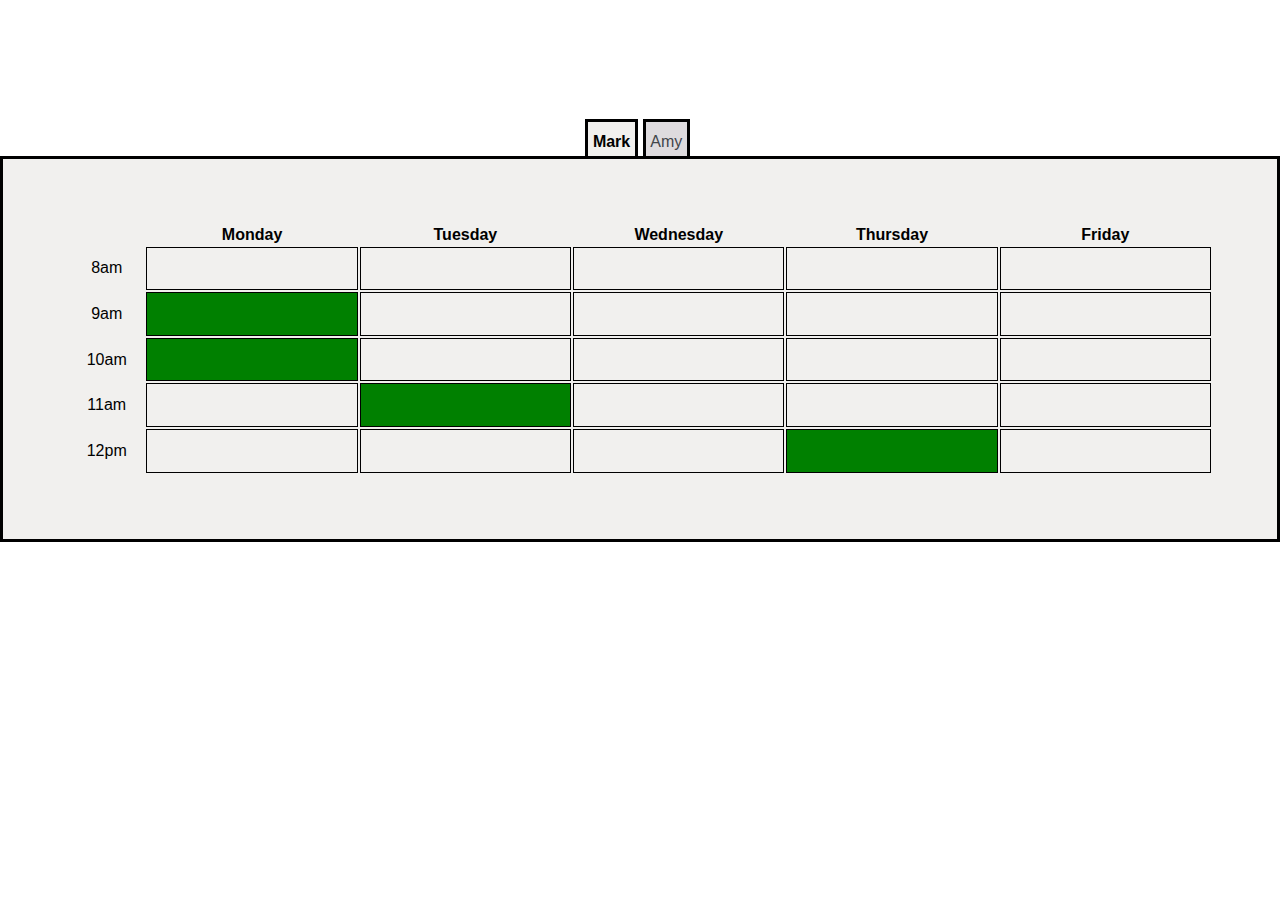
==== page2.html @ b742576a "combining Sara and my code" ====
<!DOCTYPE html>
<html>
<head>
	<title>TimeIn</title>
	<link rel="stylesheet" type="text/css" href="styling.css">
</head>
<body onload="init()">

	<ul id="tabs">
		<li><a href="#mark">Mark</a></li>
		<li><a href="#amy">Amy</a></li>
	</ul>

	<div class="tabContent" id="mark">
	<table class="calendarGrid">
		<tr id="row1">
			<th class="timelabel daylabel"></th>
			<th class="monday daylabel">Monday</th>
			<th class="tuesday daylabel">Tuesday</th>
			<th class="wednesday daylabel">Wednesday</th>
			<th class="thursday daylabel">Thursday</th>
			<th class="friday daylabel">Friday</th>
		</tr>
		<tr id="row2">
			<td class="timelabel am8">8am</td>
			<td class="monday am8"></td>
			<td class="tuesday am8"></td>
			<td class="wednesday am8"></td>
			<td class="thursday am8"></td>
			<td class="friday am8"></td>
		</tr>
		<tr id="row3">
			<td class="timelabel am9">9am</td>
			<td class="monday am9"></td>
			<td class="tuesday am9"></td>
			<td class="wednesday am9"></td>
			<td class="thursday am9"></td>
			<td class="friday am9"></td>
		</tr>
		<tr id="row4">
			<td class="timelabel am10">10am</td>
			<td class="monday am10"></td>
			<td class="tuesday am10"></td>
			<td class="wednesday am10"></td>
			<td class="thursday am10"></td>
			<td class="friday am10"></td>
		</tr>
		<tr id="row5">
			<td class="timelabel am11">11am</td>
			<td class="monday am11"></td>
			<td class="tuesday am11"></td>
			<td class="wednesday am11"></td>
			<td class="thursday am11"></td>
			<td class="friday am11"></td>
		</tr>
		<tr id="row6">
			<td class="timelabel pm12">12pm</td>
			<td class="monday pm12"></td>
			<td class="tuesday pm12"></td>
			<td class="wednesday pm12"></td>
			<td class="thursday pm12"></td>
			<td class="friday pm12"></td>
		</tr>
		<!-- <tr id="row7">
			<td id="71">pm1</td>
			<td id="72"></td>
			<td id="73"></td>
			<td id="74"></td>
			<td id="75"></td>
			<td id="76"></td>
		</tr>
		<tr id="row8">
			<td id="81">2pm</td>
			<td id="82"></td>
			<td id="83"></td>
			<td id="84"></td>
			<td id="85"></td>
			<td id="86"></td>
		</tr>
		<tr id="row9">
			<td id="91">3pm</td>
			<td id="92"></td>
			<td id="93"></td>
			<td id="94"></td>
			<td id="95"></td>
			<td id="96"></td>
		</tr>
		<tr id="row10">
			<td id="101">4pm</td>
			<td id="102"></td>
			<td id="103"></td>
			<td id="104"></td>
			<td id="105"></td>
			<td id="106"></td>
		</tr>
		<tr id="row11">
			<td id="111">5pm</td>
			<td id="112"></td>
			<td id="thisCell"></td>
			<td id="114"></td>
			<td id="115"></td>
			<td id="116"></td>
		</tr> -->
	</table>
	</div>
	
	<div class="tabContent" id="amy">
	<table class="calendarGrid">
		<tr id="row1">
			<th class="timelabel daylabel"></th>
			<th class="monday daylabel">Monday</th>
			<th class="tuesday daylabel">Tuesday</th>
			<th class="wednesday daylabel">Wednesday</th>
			<th class="thursday daylabel">Thursday</th>
			<th class="friday daylabel">Friday</th>
		</tr>
		<tr id="row2">
			<td class="timelabel am8">8am</td>
			<td class="monday am8"></td>
			<td class="tuesday am8"></td>
			<td class="wednesday am8"></td>
			<td class="thursday am8"></td>
			<td class="friday am8"></td>
		</tr>
		<tr id="row3">
			<td class="timelabel am9">9am</td>
			<td class="monday am9"></td>
			<td class="tuesday am9"></td>
			<td class="wednesday am9"></td>
			<td class="thursday am9"></td>
			<td class="friday am9"></td>
		</tr>
		<tr id="row4">
			<td class="timelabel am10">10am</td>
			<td class="monday am10"></td>
			<td class="tuesday am10"></td>
			<td class="wednesday am10"></td>
			<td class="thursday am10"></td>
			<td class="friday am10"></td>
		</tr>
		<tr id="row5">
			<td class="timelabel am11">11am</td>
			<td class="monday am11"></td>
			<td class="tuesday am11"></td>
			<td class="wednesday am11"></td>
			<td class="thursday am11"></td>
			<td class="friday am11"></td>
		</tr>
		<tr id="row6">
			<td class="timelabel pm12">12pm</td>
			<td class="monday pm12"></td>
			<td class="tuesday pm12"></td>
			<td class="wednesday pm12"></td>
			<td class="thursday pm12"></td>
			<td class="friday pm12"></td>
		</tr>
	</table>
	</div>

	<script src="script.js"></script>
</body>
</html>
---- styling.css ----
/*#calendarGrid {
	border: 3px solid black;
	padding: 8%;
}
*/
body {
	font-family: "Lato", sans-serif;
	margin: auto;
	text-align: center;
}

h2 {
	letter-spacing: 3px;
	font-weight: 300;
	font-size: 28px;
}
select {
	margin: auto;
	padding: 100px;
	font-family: "Lato", sans-serif;
	font-weight: 300;
	font-size: 24px;
	height: 100px;
}

img {
	margin: auto;
	padding-top: 50px;
}

#addMore {
	border: solid 1px, #D3EAFC;
	border-radius: 50%;
	padding: 10px;
}

/*body {
	font-size: 110%;
	font-family: 'Lucida Grande', Verdana, Arial, Sans-Serif;
}*/

ul#tabs {
	list-style-type: none;
	margin: 10% 10% 0 10%;
	padding: 0.3em 0.3em 0.3em 0;
}

ul#tabs li {
	display: inline;
}

ul#tabs li a {
	color: #42454a;
	background-color: #dedbde;
	border: 3px solid black;
	border-bottom: none;
	padding: 0.7em 0.3em 0.38em 0.3em;
	text-decoration: none;
}

ul#tabs li a:hover {
	background-color: #f1f0ee;
}

ul#tabs li a.selected {
	color: #000;
	background-color: #f1f0ee;
	font-weight: bold;
	padding: 0.7em 0.3em 0.38em 0.3em;
}

div.tabContent {
	border: 3px solid black;
	padding: 5%;
	background-color: #f1f0ee;
}

div.tabContent.hide {
	display: none;
}

td {
	width: 10%;
	padding: 0.8em;
	border: 1px solid black;
}

td.timelabel {
	width: 1%;
	border: none;
}

td.daylabel {
	border: none;
}
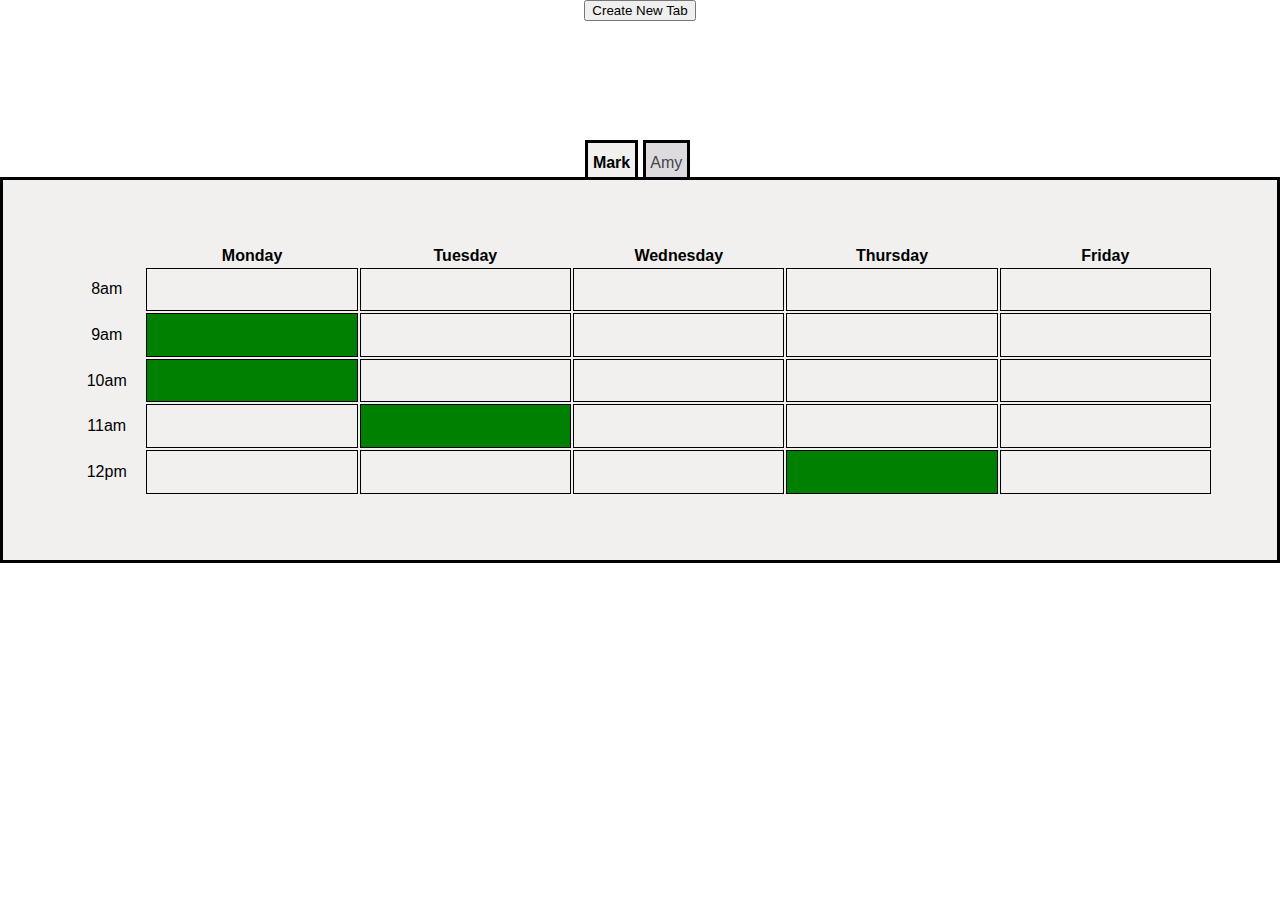
==== commit f0a994bc: "Merge branch 'sara_ruth_combining' of https://github.com/SaraLefort/time-in into SaraLefort-sara_rut" ====
--- a/page2.html
+++ b/page2.html
@@ -5,7 +5,7 @@
 	<link rel="stylesheet" type="text/css" href="styling.css">
 </head>
 <body onload="init()">
-
+	<button id="newTab">Create New Tab</button>
 	<ul id="tabs">
 		<li><a href="#mark">Mark</a></li>
 		<li><a href="#amy">Amy</a></li>
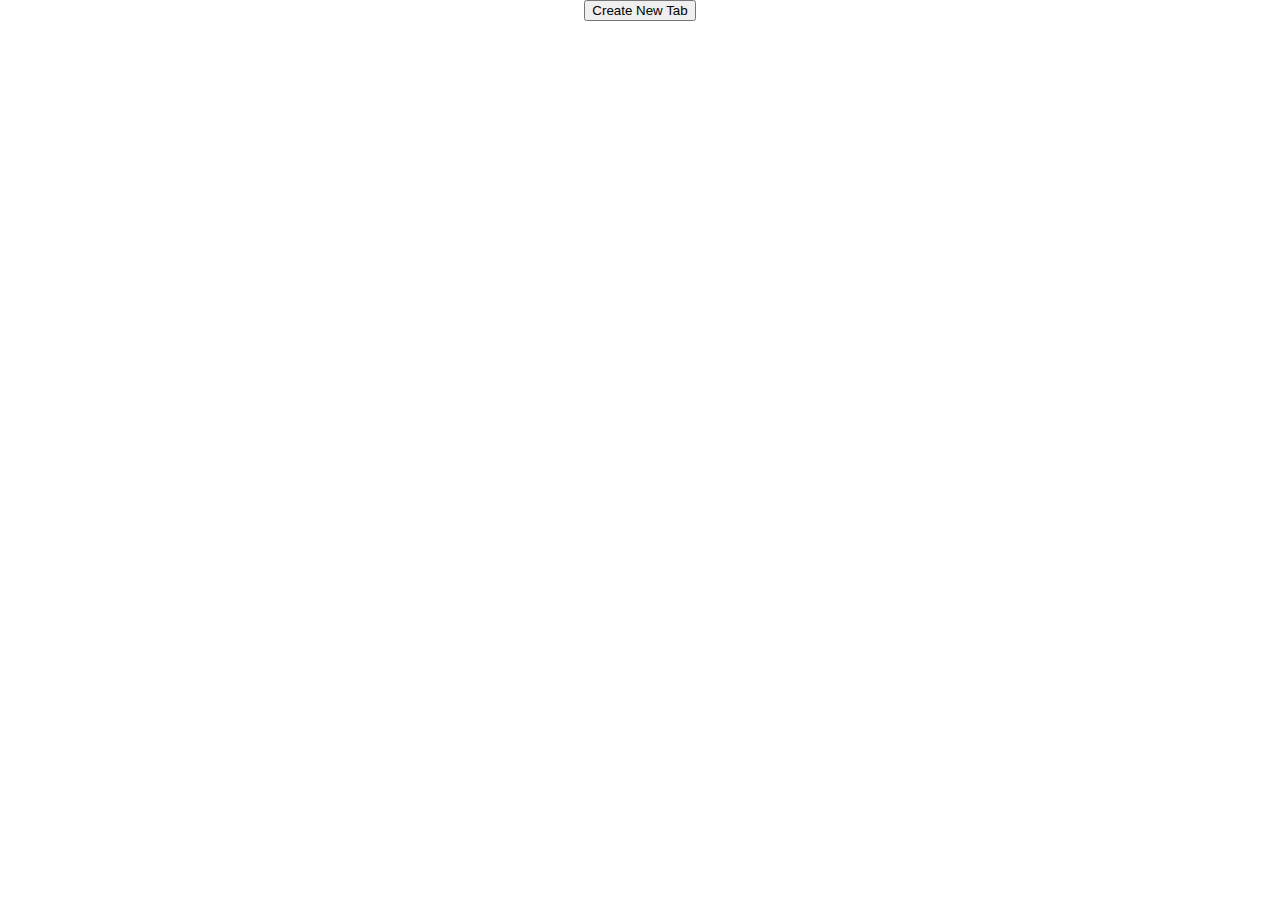
==== commit 169750c6: "adding shifts to new tabs, making everything dependant on master shift array (output from Sara's), m" ====
--- a/page2.html
+++ b/page2.html
@@ -4,158 +4,14 @@
 	<title>TimeIn</title>
 	<link rel="stylesheet" type="text/css" href="styling.css">
 </head>
-<body onload="init()">
+<body onload="init()" onload="createNewTabFn()">
 	<button id="newTab">Create New Tab</button>
+
 	<ul id="tabs">
-		<li><a href="#mark">Mark</a></li>
-		<li><a href="#amy">Amy</a></li>
+		<!-- Dynamically added with each new tab with JS -->
 	</ul>
 
-	<div class="tabContent" id="mark">
-	<table class="calendarGrid">
-		<tr id="row1">
-			<th class="timelabel daylabel"></th>
-			<th class="monday daylabel">Monday</th>
-			<th class="tuesday daylabel">Tuesday</th>
-			<th class="wednesday daylabel">Wednesday</th>
-			<th class="thursday daylabel">Thursday</th>
-			<th class="friday daylabel">Friday</th>
-		</tr>
-		<tr id="row2">
-			<td class="timelabel am8">8am</td>
-			<td class="monday am8"></td>
-			<td class="tuesday am8"></td>
-			<td class="wednesday am8"></td>
-			<td class="thursday am8"></td>
-			<td class="friday am8"></td>
-		</tr>
-		<tr id="row3">
-			<td class="timelabel am9">9am</td>
-			<td class="monday am9"></td>
-			<td class="tuesday am9"></td>
-			<td class="wednesday am9"></td>
-			<td class="thursday am9"></td>
-			<td class="friday am9"></td>
-		</tr>
-		<tr id="row4">
-			<td class="timelabel am10">10am</td>
-			<td class="monday am10"></td>
-			<td class="tuesday am10"></td>
-			<td class="wednesday am10"></td>
-			<td class="thursday am10"></td>
-			<td class="friday am10"></td>
-		</tr>
-		<tr id="row5">
-			<td class="timelabel am11">11am</td>
-			<td class="monday am11"></td>
-			<td class="tuesday am11"></td>
-			<td class="wednesday am11"></td>
-			<td class="thursday am11"></td>
-			<td class="friday am11"></td>
-		</tr>
-		<tr id="row6">
-			<td class="timelabel pm12">12pm</td>
-			<td class="monday pm12"></td>
-			<td class="tuesday pm12"></td>
-			<td class="wednesday pm12"></td>
-			<td class="thursday pm12"></td>
-			<td class="friday pm12"></td>
-		</tr>
-		<!-- <tr id="row7">
-			<td id="71">pm1</td>
-			<td id="72"></td>
-			<td id="73"></td>
-			<td id="74"></td>
-			<td id="75"></td>
-			<td id="76"></td>
-		</tr>
-		<tr id="row8">
-			<td id="81">2pm</td>
-			<td id="82"></td>
-			<td id="83"></td>
-			<td id="84"></td>
-			<td id="85"></td>
-			<td id="86"></td>
-		</tr>
-		<tr id="row9">
-			<td id="91">3pm</td>
-			<td id="92"></td>
-			<td id="93"></td>
-			<td id="94"></td>
-			<td id="95"></td>
-			<td id="96"></td>
-		</tr>
-		<tr id="row10">
-			<td id="101">4pm</td>
-			<td id="102"></td>
-			<td id="103"></td>
-			<td id="104"></td>
-			<td id="105"></td>
-			<td id="106"></td>
-		</tr>
-		<tr id="row11">
-			<td id="111">5pm</td>
-			<td id="112"></td>
-			<td id="thisCell"></td>
-			<td id="114"></td>
-			<td id="115"></td>
-			<td id="116"></td>
-		</tr> -->
-	</table>
-	</div>
-	
-	<div class="tabContent" id="amy">
-	<table class="calendarGrid">
-		<tr id="row1">
-			<th class="timelabel daylabel"></th>
-			<th class="monday daylabel">Monday</th>
-			<th class="tuesday daylabel">Tuesday</th>
-			<th class="wednesday daylabel">Wednesday</th>
-			<th class="thursday daylabel">Thursday</th>
-			<th class="friday daylabel">Friday</th>
-		</tr>
-		<tr id="row2">
-			<td class="timelabel am8">8am</td>
-			<td class="monday am8"></td>
-			<td class="tuesday am8"></td>
-			<td class="wednesday am8"></td>
-			<td class="thursday am8"></td>
-			<td class="friday am8"></td>
-		</tr>
-		<tr id="row3">
-			<td class="timelabel am9">9am</td>
-			<td class="monday am9"></td>
-			<td class="tuesday am9"></td>
-			<td class="wednesday am9"></td>
-			<td class="thursday am9"></td>
-			<td class="friday am9"></td>
-		</tr>
-		<tr id="row4">
-			<td class="timelabel am10">10am</td>
-			<td class="monday am10"></td>
-			<td class="tuesday am10"></td>
-			<td class="wednesday am10"></td>
-			<td class="thursday am10"></td>
-			<td class="friday am10"></td>
-		</tr>
-		<tr id="row5">
-			<td class="timelabel am11">11am</td>
-			<td class="monday am11"></td>
-			<td class="tuesday am11"></td>
-			<td class="wednesday am11"></td>
-			<td class="thursday am11"></td>
-			<td class="friday am11"></td>
-		</tr>
-		<tr id="row6">
-			<td class="timelabel pm12">12pm</td>
-			<td class="monday pm12"></td>
-			<td class="tuesday pm12"></td>
-			<td class="wednesday pm12"></td>
-			<td class="thursday pm12"></td>
-			<td class="friday pm12"></td>
-		</tr>
-	</table>
-	</div>
+	<!-- Table within a div dynamically added with each new tab with JS -->
 
 	<script src="script.js"></script>
 </body>
--- a/styling.css
+++ b/styling.css
@@ -1,8 +1,3 @@
-/*#calendarGrid {
-	border: 3px solid black;
-	padding: 8%;
-}
-*/
 body {
 	font-family: "Lato", sans-serif;
 	margin: auto;
@@ -34,10 +29,6 @@
 	padding: 10px;
 }
 
-/*body {
-	font-size: 110%;
-	font-family: 'Lucida Grande', Verdana, Arial, Sans-Serif;
-}*/
 
 ul#tabs {
 	list-style-type: none;
@@ -93,3 +84,11 @@
 td.daylabel {
 	border: none;
 }
+
+[data-status="available"] {
+	background-color: green;
+}
+
+[data-status="notAvailable"] {
+	background-color: red;
+}
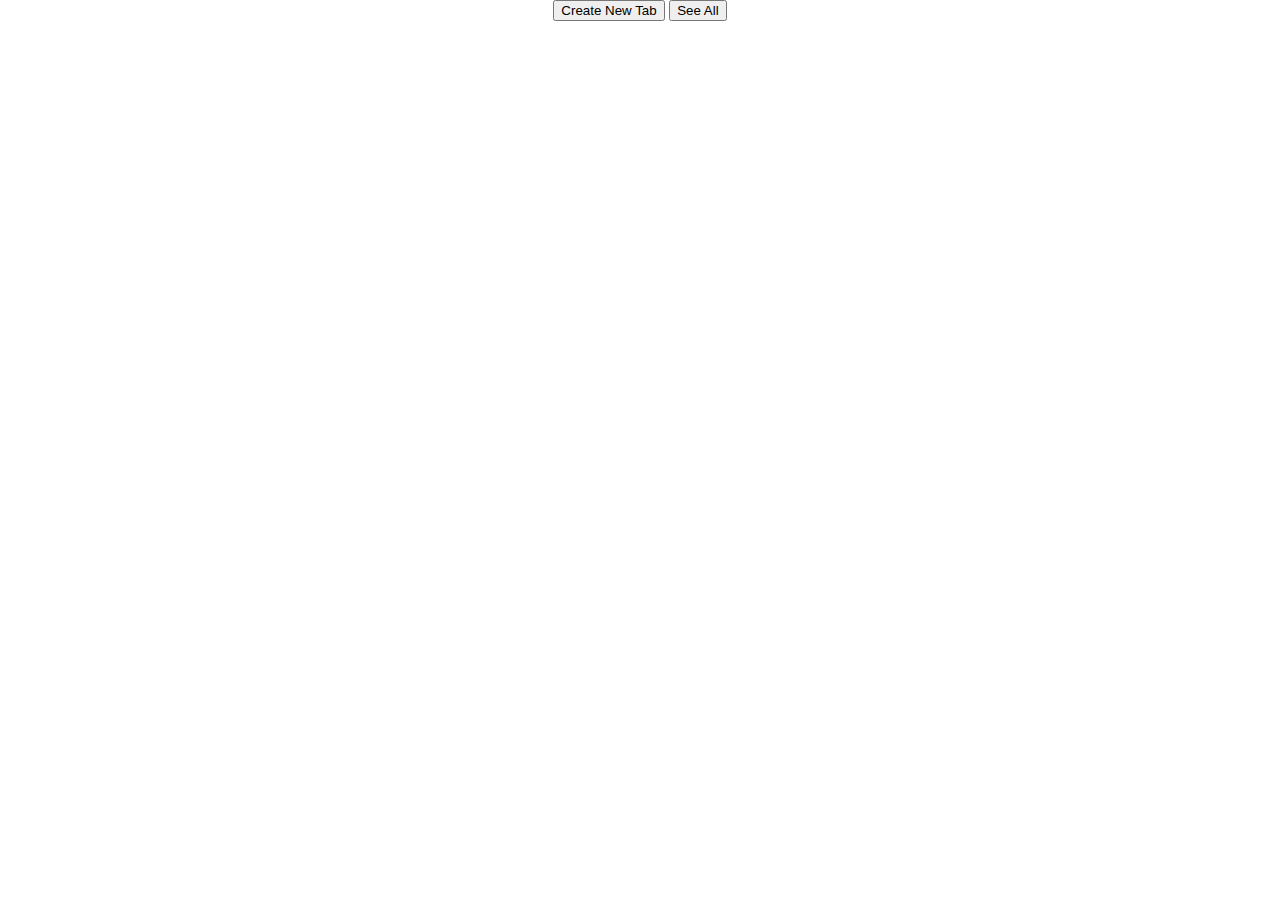
==== commit 9cd7f8f0: "pg1: sara's changes from late last night, pg2: modal for all tab, script.js: moving adding shifts an" ====
--- a/page2.html
+++ b/page2.html
@@ -6,6 +6,7 @@
 </head>
 <body onload="init()" onload="createNewTabFn()">
 	<button id="newTab">Create New Tab</button>
+	<button id="seeAll">See All</button>
 
 	<ul id="tabs">
 		<!-- Dynamically added with each new tab with JS -->
@@ -13,6 +14,14 @@
 
 	<!-- Table within a div dynamically added with each new tab with JS -->
 
+	<div id="overlay">
+		<div>
+			<ul id="nameList"></ul>
+			<!-- Adding names dynamically here with JS -->
+			<a href='#' onclick='overlayClose()'>close</a>
+		</div>
+	</div>
+
 	<script src="script.js"></script>
 </body>
 </html>--- a/styling.css
+++ b/styling.css
@@ -92,3 +92,23 @@
 [data-status="notAvailable"] {
 	background-color: red;
 }
+
+#overlay {
+     visibility: hidden;
+     position: absolute;
+     left: 0px;
+     top: 0px;
+     width:100%;
+     height:100%;
+     text-align:center;
+     z-index: 1000;
+}
+
+#overlay div {
+     width:300px;
+     margin: 100px auto;
+     background-color: #fff;
+     border:1px solid #000;
+     padding:15px;
+     text-align:center;
+}
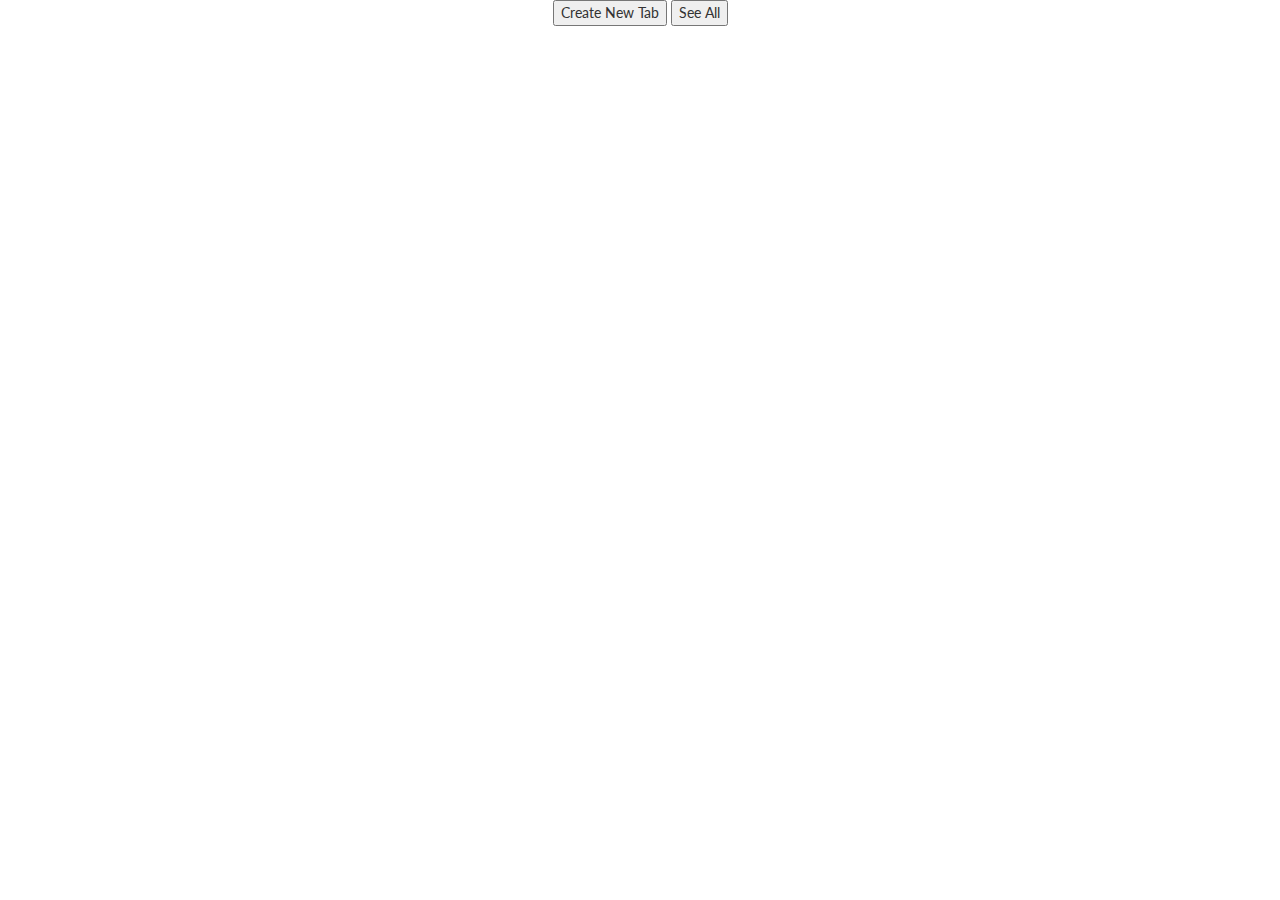
==== commit 3d82cb89: "updating with sara's latest sunday PM and making head uniform on both HTML files" ====
--- a/page2.html
+++ b/page2.html
@@ -1,27 +1,44 @@
 <!DOCTYPE html>
-<html>
-<head>
-	<title>TimeIn</title>
-	<link rel="stylesheet" type="text/css" href="styling.css">
-</head>
-<body onload="init()" onload="createNewTabFn()">
-	<button id="newTab">Create New Tab</button>
-	<button id="seeAll">See All</button>
+<html lang="en">
+	<head>
+		<!-- Title and Favicon -->
+		<title>TimeIN Scheduler</title>
+		<link rel="shortcut icon" type="image/x-icon" href="favicon.png" />
 
-	<ul id="tabs">
-		<!-- Dynamically added with each new tab with JS -->
-	</ul>
+		<!-- Bootstrap -->
+		<meta charset="utf-8">
+			<meta name="viewport" content="width=device-width, initial-scale=1">
+			<link rel="stylesheet" href="http://maxcdn.bootstrapcdn.com/bootstrap/3.3.5/css/bootstrap.min.css">
+			<script src="https://ajax.googleapis.com/ajax/libs/jquery/1.11.3/jquery.min.js"></script>
+			<script src="http://maxcdn.bootstrapcdn.com/bootstrap/3.3.5/js/bootstrap.min.js"></script>
 
-	<!-- Table within a div dynamically added with each new tab with JS -->
+		<!-- jQuery -->
+		 <script src="https://ajax.googleapis.com/ajax/libs/jquery/2.0.0/jquery.min.js"></script>
 
-	<div id="overlay">
-		<div>
-			<ul id="nameList"></ul>
-			<!-- Adding names dynamically here with JS -->
-			<a href='#' onclick='overlayClose()'>close</a>
+		<!--  Font -->
+		<link href='https://fonts.googleapis.com/css?family=Lato:400,300' rel='stylesheet' type='text/css'>
+
+		<!-- Our css file -->
+		<link rel="stylesheet" type="text/css" href="styling.css">
+	</head>
+	<body onload="init()" onload="createNewTabFn()">
+		<button id="newTab">Create New Tab</button>
+		<button id="seeAll">See All</button>
+
+		<ul id="tabs">
+			<!-- Dynamically added with each new tab with JS -->
+		</ul>
+
+		<!-- Table within a div dynamically added with each new tab with JS -->
+
+		<div id="overlay">
+			<div>
+				<ul id="nameList"></ul>
+				<!-- Adding names dynamically here with JS -->
+				<a href='#' onclick='overlayClose()'>close</a>
+			</div>
 		</div>
-	</div>
 
-	<script src="script.js"></script>
-</body>
+		<script src="script.js"></script>
+	</body>
 </html>--- a/styling.css
+++ b/styling.css
@@ -8,7 +8,9 @@
 	letter-spacing: 3px;
 	font-weight: 300;
 	font-size: 28px;
+	text-align: center;
 }
+
 select {
 	margin: auto;
 	padding: 100px;
@@ -16,6 +18,10 @@
 	font-weight: 300;
 	font-size: 24px;
 	height: 100px;
+}
+
+select:hover {
+	color: #D3EAFC;
 }
 
 img {
@@ -29,6 +35,14 @@
 	padding: 10px;
 }
 
+table {
+	font-family: "Lato", sans-serif;
+}
+
+.container {
+	font-family: "Lato", sans-serif;
+	
+}
 
 ul#tabs {
 	list-style-type: none;
@@ -61,19 +75,12 @@
 }
 
 div.tabContent {
-	border: 3px solid black;
 	padding: 5%;
 	background-color: #f1f0ee;
 }
 
 div.tabContent.hide {
 	display: none;
-}
-
-td {
-	width: 10%;
-	padding: 0.8em;
-	border: 1px solid black;
 }
 
 td.timelabel {
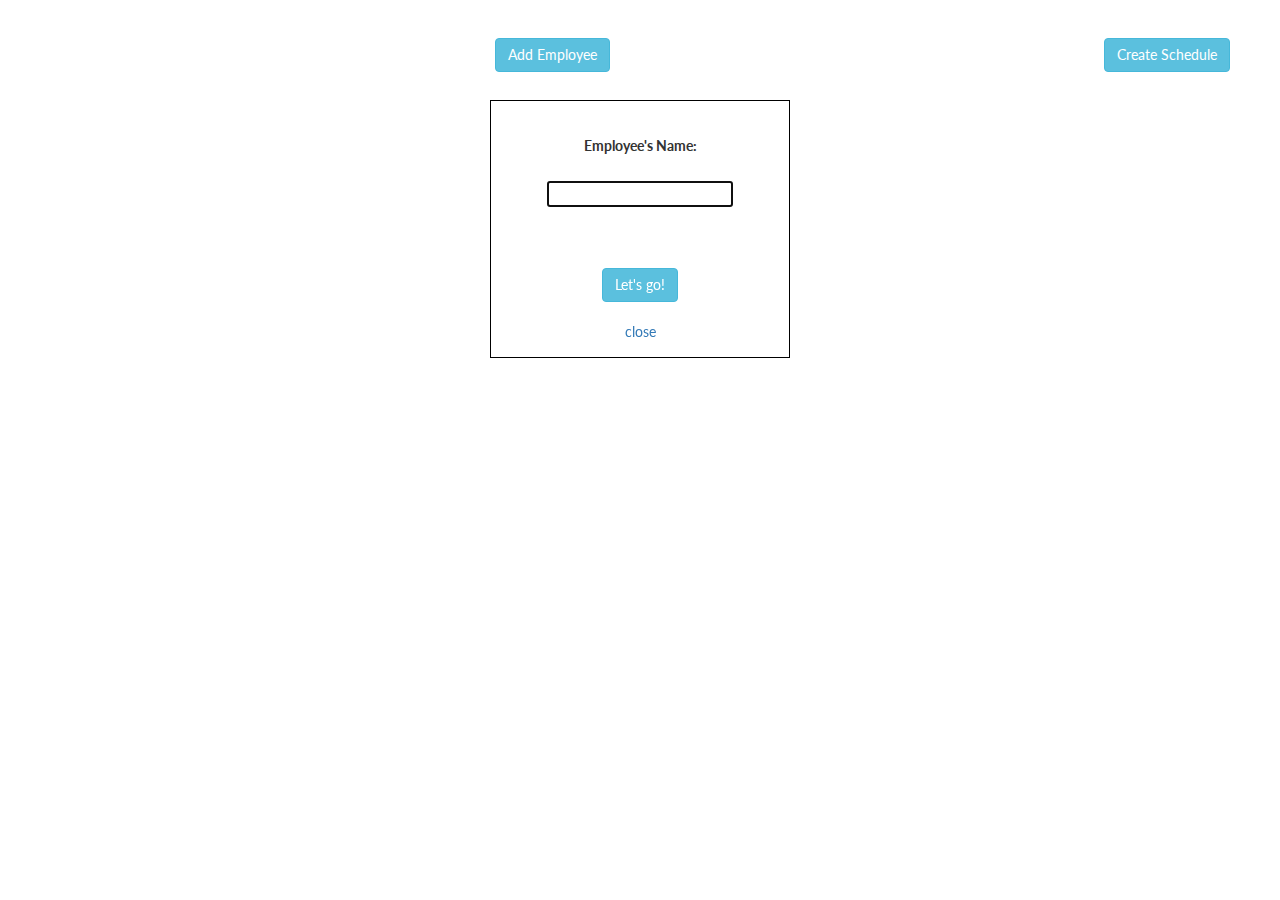
==== commit dccbfb0e: "Merge pull request #13 from rmpardee/style_improvements" ====
--- a/page2.html
+++ b/page2.html
@@ -21,24 +21,50 @@
 		<!-- Our css file -->
 		<link rel="stylesheet" type="text/css" href="styling.css">
 	</head>
-	<body onload="init()" onload="createNewTabFn()">
-		<button id="newTab">Create New Tab</button>
-		<button id="seeAll">See All</button>
+	<body onload="overlayOpen1()">
+		<button class="btn btn-info" id="initEmployeeInfoModal">Add Employee</button>
 
-		<ul id="tabs">
+		<button class="btn btn-info" id="seeAll">Create Schedule</button>
+
+		<ul class="nav nav-tabs" id="tabs">
 			<!-- Dynamically added with each new tab with JS -->
 		</ul>
-
-		<!-- Table within a div dynamically added with each new tab with JS -->
-
-		<div id="overlay">
+			
+		<div id="tables">
+			<!-- Table within a div dynamically added with each new tab with JS -->
+		</div>
+		<div id="overlay1">
 			<div>
-				<ul id="nameList"></ul>
-				<!-- Adding names dynamically here with JS -->
-				<a href='#' onclick='overlayClose()'>close</a>
+				<form id="nameInput">
+					<br>
+					<label>Employee's Name: </label>
+					<br>
+					<br>
+					<input id="employeeNameTextInput" type="text" name="emplName" value="" autofocus="autofocus" onkeydown="if (event.keyCode == 13)
+                        document.getElementById('createNewEmployeeTab').click()">
+					</input>
+				</form>
+				<br>
+				<br>
+				<button class="btn btn-info" id="createNewEmployeeTab">Let's go!</button>
+				<br>
+				<br>
+				<a href='#' onclick='overlayClose1()'>close</a>
 			</div>
 		</div>
-
+		<div id="overlay2">
+			<div>
+				<form id="nameList">
+					<!-- Adding names dynamically here with JS -->
+				</form>
+				<br>
+				<br>
+				<button class="btn btn-info" id="acceptSelection">Schedule!</button>
+				<br>
+				<br>
+				<a href='#' onclick='overlayClose2()'>close</a>
+			</div>
+		</div>
 		<script src="script.js"></script>
 	</body>
 </html>--- a/styling.css
+++ b/styling.css
@@ -29,6 +29,10 @@
 	padding-top: 50px;
 }
 
+.nav-tabs {
+	border-bottom: none;
+}
+
 #addMore {
 	border: solid 1px, #D3EAFC;
 	border-radius: 50%;
@@ -37,6 +41,8 @@
 
 table {
 	font-family: "Lato", sans-serif;
+	border-collapse: separate;
+	border-spacing: 10px 0px;
 }
 
 .container {
@@ -46,22 +52,28 @@
 
 ul#tabs {
 	list-style-type: none;
-	margin: 10% 10% 0 10%;
-	padding: 0.3em 0.3em 0.3em 0;
+	margin: 2% 20% 0 10%;
+	padding: 0.3em 0.5em 0 0.5em;
 }
 
 ul#tabs li {
 	display: inline;
+	width: 100px;
+	padding: 0.5em 0 0 0.5em;
 }
 
 ul#tabs li a {
 	color: #42454a;
 	background-color: #dedbde;
-	border: 3px solid black;
 	border-bottom: none;
+	font-size: 1.2em;
 	padding: 0.7em 0.3em 0.38em 0.3em;
+	margin-left:3%;
+	margin-right:3%;
 	text-decoration: none;
 }
+
+
 
 ul#tabs li a:hover {
 	background-color: #f1f0ee;
@@ -71,11 +83,14 @@
 	color: #000;
 	background-color: #f1f0ee;
 	font-weight: bold;
+	font-size: 1.2em;
 	padding: 0.7em 0.3em 0.38em 0.3em;
 }
 
 div.tabContent {
 	padding: 5%;
+	margin-left: 8%;
+	margin-right: 8%;
 	background-color: #f1f0ee;
 }
 
@@ -83,8 +98,21 @@
 	display: none;
 }
 
+th {
+	text-align: center;
+	padding-bottom: 7px;
+}
+
+td {
+	width: 100px;
+	height: 40px;
+}
+
 td.timelabel {
+	padding-right: 15px;
 	width: 1%;
+	text-align: right;
+	vertical-align: top;
 	border: none;
 }
 
@@ -92,15 +120,52 @@
 	border: none;
 }
 
+
 [data-status="available"] {
-	background-color: green;
+	background-color: #FFE60E;
 }
 
 [data-status="notAvailable"] {
-	background-color: red;
+	background-color: #444A4F;
 }
 
-#overlay {
+/*Buttons*/
+button#initEmployeeInfoModal {
+	margin: auto;
+	margin-top: 3%;
+}
+
+button#createNewEmployeeTab {
+	margin-top: 8%;
+}
+
+button#seeAll {
+	margin-top: 3%;
+	float: right;
+	margin-right: 50px;
+}
+
+/*Overlays*/
+#overlay1 {
+     position: absolute;
+     left: 0px;
+     top: 0px;
+     width:100%;
+     height:100%;
+     text-align:center;
+     z-index: 1000;
+}
+
+#overlay1 div {
+     width:300px;
+     margin: 100px auto;
+     background-color: #fff;
+     border:1px solid #000;
+     padding:15px;
+     text-align:center;
+}
+
+#overlay2 {
      visibility: hidden;
      position: absolute;
      left: 0px;
@@ -111,11 +176,11 @@
      z-index: 1000;
 }
 
-#overlay div {
+#overlay2 div {
      width:300px;
      margin: 100px auto;
      background-color: #fff;
      border:1px solid #000;
      padding:15px;
      text-align:center;
-}
+}